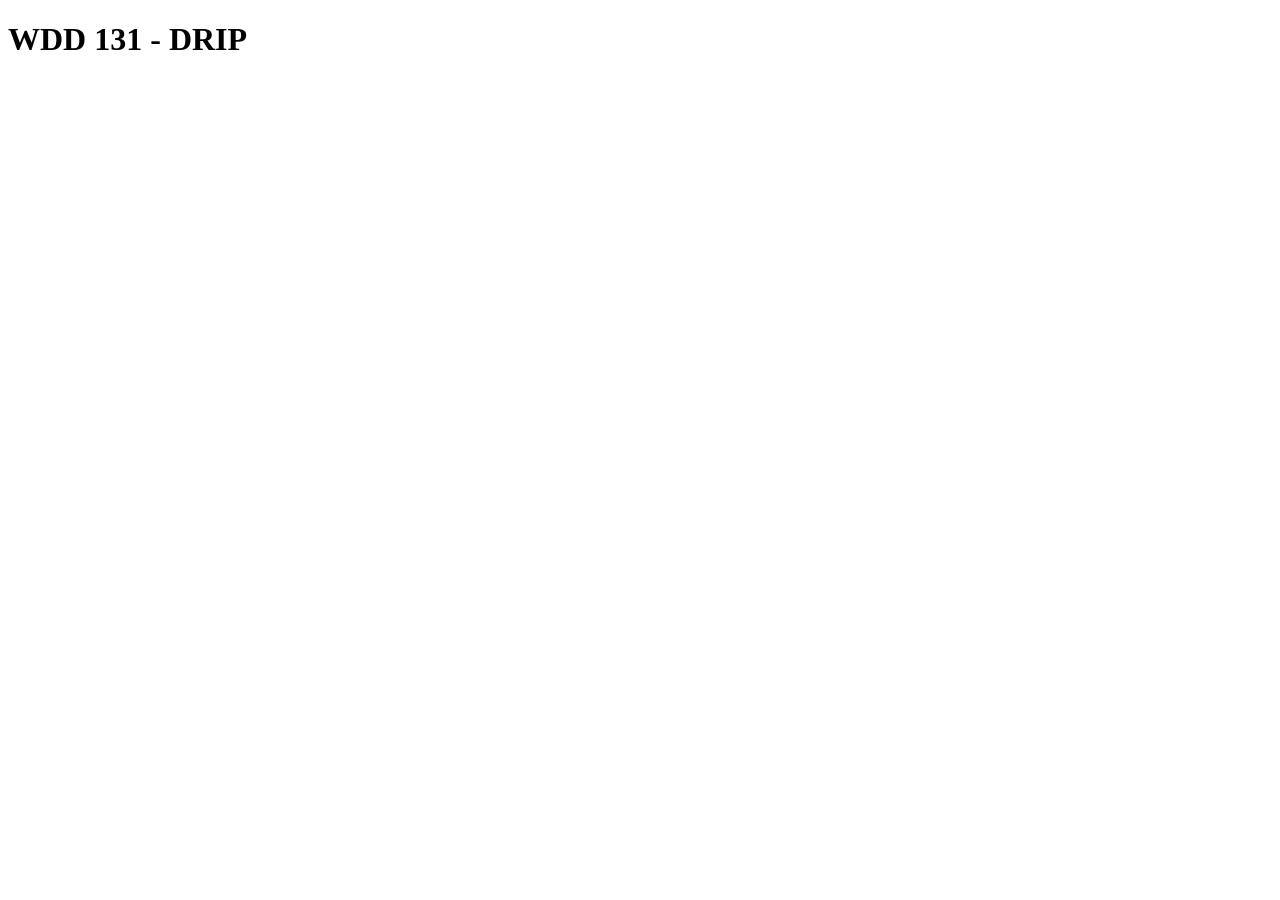
==== index.html @ f927d5c0 "WDD131" ====
<!DOCTYPE html>
<html lang="en">
<head>
    <meta charset="UTF-8">
    <meta name="viewport" content="width=device-width, initial-scale=1.0">
    <title>WDD 131</title>
</head>
<body>
    <h1>WDD 131 - DRIP</h1>
</body>
</html>
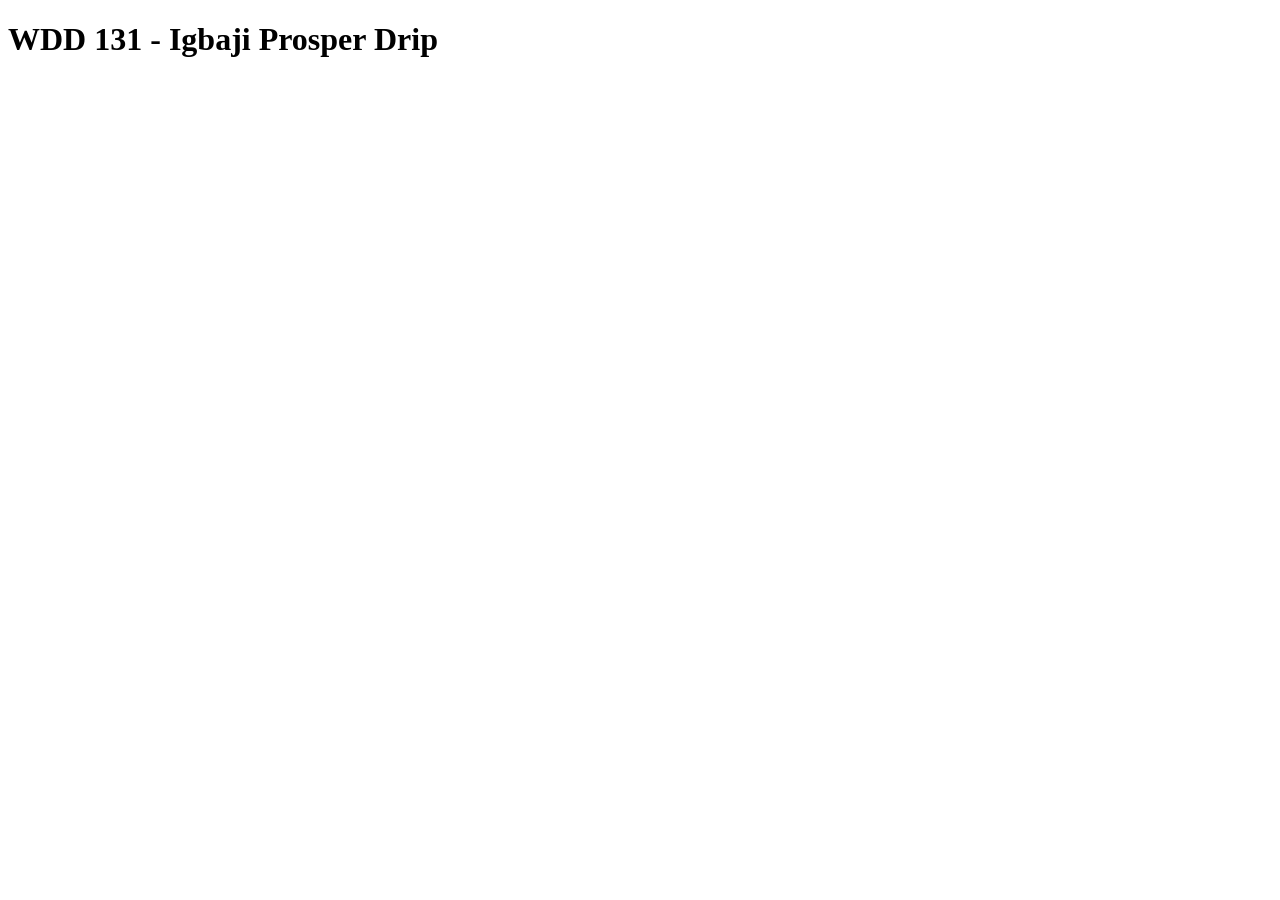
==== commit 54899f36: "dfrg" ====
--- a/index.html
+++ b/index.html
@@ -6,6 +6,6 @@
     <title>WDD 131</title>
 </head>
 <body>
-    <h1>WDD 131 - DRIP</h1>
+    <h1>WDD 131 - Igbaji Prosper Drip</h1>
 </body>
 </html>
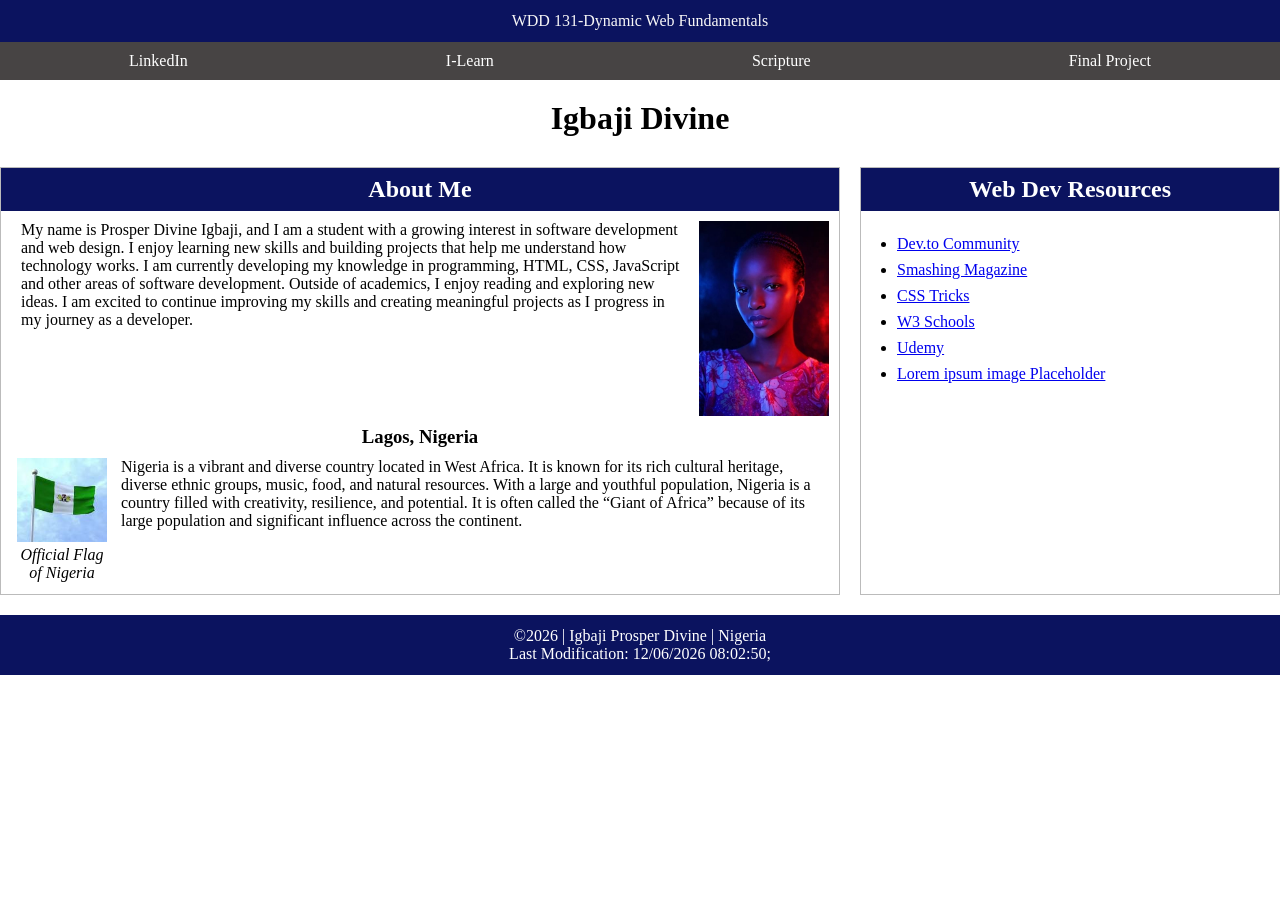
==== commit 23e42d5b: "Home Page" ====
--- a/index.html
+++ b/index.html
@@ -3,9 +3,58 @@
 <head>
     <meta charset="UTF-8">
     <meta name="viewport" content="width=device-width, initial-scale=1.0">
-    <title>WDD 131</title>
+    <title>WDD 131-Dynamic Web Fundamentals - Igbaji Divine</title>
+    <meta name="author" content="Igbaji Divine" />
+    <meta name="description" content="WDD 131-Dynamic Web Fundamentals home page by Prosper Divine Igbaji, featuring web development projects, learning resources, HTML, CSS, and JavaScript.">
+    <link rel="stylesheet" href="styles/base.css">
+    <script defer src="scripts/getdates.js"></script>
 </head>
 <body>
-    <h1>WDD 131 - Igbaji Prosper Drip</h1>
+    <header>
+        <span id="course-title">WDD 131-Dynamic Web Fundamentals</span>
+        <nav>
+            <ul class="menu">
+                <li><a href="https://www.linkedin.com/in/divine-igbaji-b98a933b7">LinkedIn</a></li>
+                <li><a href="https://byupw.instructure.com/">I-Learn</a></li>
+                <li><a href="https://www.churchofjesuschrist.org/study/scriptures/nt/matt/3?lang=eng">Scripture</a></li>
+                <li><a href="Lorem ipsum dolor, sit amet consectetur adipisicing elit. Dicta facer">Final Project</a></li>
+            </ul>
+        </nav>
+    </header>
+    <main>
+        <h1>Igbaji Divine</h1>
+        <section class="card-rope">
+            <h2>About Me</h2>
+            <img src="images/profile.webp" alt="Picture of me" class="profile-image">
+            <p class="about">
+                My name is Prosper Divine Igbaji, and I am a student with a growing interest in software development and web design. I enjoy learning new skills and building projects that help me understand how technology works. I am currently developing my knowledge in programming, HTML, CSS, JavaScript and other areas of software development. Outside of academics, I enjoy reading and exploring new ideas. I am excited to continue improving my skills and creating meaningful projects as I progress in my journey as a developer.
+            </p>
+            <h3>Lagos, Nigeria</h3>
+            <figure>
+                <img src="images/flag-of-nigeria.jpg" alt="Flag of Nigeria" class="flag-image">
+                <figcaption>Official Flag of Nigeria</figcaption>
+            </figure>
+            <p class="country">Nigeria is a vibrant and diverse country located in West Africa. It is known for its rich cultural heritage, diverse ethnic groups, music, food, and natural resources. With a large and youthful population, Nigeria is a country filled with creativity, resilience, and potential. It is often called the “Giant of Africa” because of its large population and significant influence across the continent.</p>
+        </section>
+        <section class="card">
+            <h2>Web Dev Resources</h2>
+            <nav>
+                <ul>
+                    <li><a href="https://dev.to/">Dev.to Community</a></li>
+                    <li><a href="https://www.smashingmagazine.com/">Smashing Magazine</a></li>
+                    <li><a href="https://css-tricks.com/">CSS Tricks</a></li>
+                    <li><a href="https://www.w3schools.com/">W3 Schools</a></li>
+                    <li><a href="https://www.udemy.com/?srsltid=AfmBOooRPrcHfuv0x_4XWiHWa5d0u2rzggXtr9VwUsInInT2MH9-Y4-7">Udemy</a></li>
+                    <li><a href="#">Lorem ipsum image Placeholder</a></li>
+                </ul>
+            </nav>
+        </section>
+    </main>
+    <footer>
+        <p>
+            ©<span id="currentyear"></span> | Igbaji Prosper Divine | Nigeria
+        </p>
+        <p id="lastModified"></p>
+    </footer>
 </body>
 </html>
--- a/styles/base.css
+++ b/styles/base.css
@@ -0,0 +1,102 @@
+* {
+  box-sizing: border-box;
+  margin: 0;
+  padding: 0;
+}
+img {
+  max-width: 100%;
+}
+#course-title {
+  display: block;
+  text-align: center;
+  padding: 12px;
+  background-color: rgb(11, 19, 95);
+  color: rgb(248, 247, 247);
+}
+.menu {
+  display: flex;
+  justify-content: space-around;
+  list-style: none;
+  background-color: rgb(71, 68, 68);
+}
+.menu a {
+  display: block;
+  padding: 10px;
+  text-decoration: none;
+  color: white;
+}
+.menu a:hover {
+  text-decoration: underline;
+}
+main {
+  max-width: 1300px;
+  margin: 20px auto;
+  display: grid;
+  grid-template-columns: 2fr 1fr;
+  gap: 20px;
+}
+h1 {
+  grid-column: 1 / -1;
+  text-align: center;
+  margin-bottom: 10px;
+}
+.card-rope,
+.card {
+  border: 1px solid #bbb;
+}
+h2 {
+  text-align: center;
+  padding: 8px;
+  background-color: rgb(11, 19, 95);
+  color: white;
+}
+.card-rope {
+  display: grid;
+  grid-template-columns: 110px 1fr 140px;
+  gap: 10px;
+  padding-bottom: 12px;
+}
+.card-rope h2 {
+  grid-column: 1 / -1;
+}
+.about {
+  grid-column: 1 /3;
+  padding-left: 20px;
+  grid-row: 2;
+}
+.profile-image {
+  grid-column: 3;
+  width: 130px;
+  margin-right: 12px;
+}
+.card-rope h3 {
+  grid-column: 1 / -1;
+  text-align: center;
+}
+figure {
+  grid-column: 1;
+  margin-left: 12px;
+  text-align: center;
+}
+.flag-image {
+  width: 90px;
+}
+figcaption {
+  font-style: italic;
+}
+.country {
+  grid-column: 2 / -1;
+  padding-right: 12px;
+}
+.card ul {
+  padding: 16px 16px 16px 36px;
+}
+.card li {
+  margin: 8px 0;
+}
+footer {
+  text-align: center;
+  padding: 12px;
+  background-color: rgb(11, 19, 95);
+  color: white;
+}
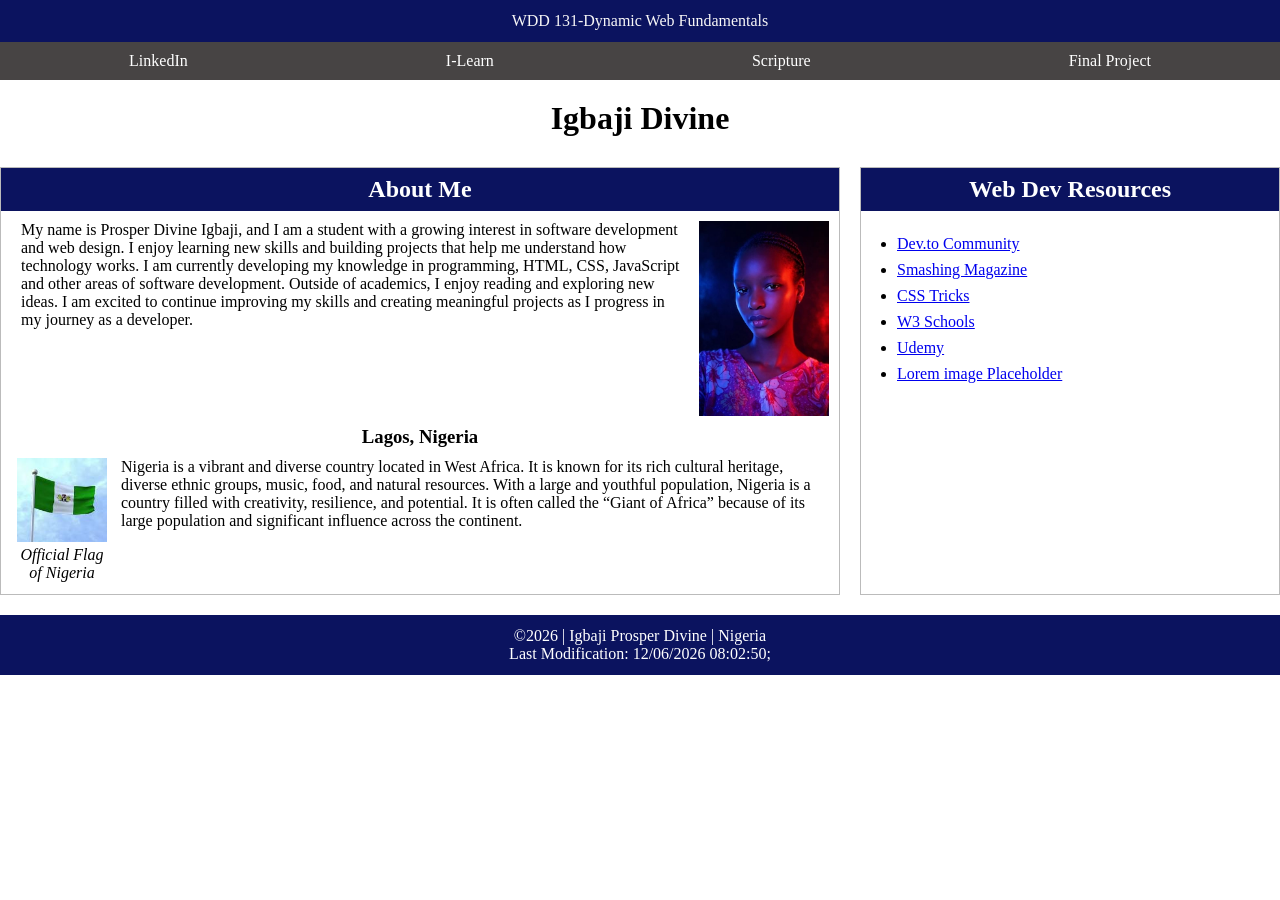
==== commit a42ba1e9: "Another try at home page" ====
--- a/index.html
+++ b/index.html
@@ -7,6 +7,9 @@
     <meta name="author" content="Igbaji Divine" />
     <meta name="description" content="WDD 131-Dynamic Web Fundamentals home page by Prosper Divine Igbaji, featuring web development projects, learning resources, HTML, CSS, and JavaScript.">
     <link rel="stylesheet" href="styles/base.css">
+    <link rel="preconnect" href="https://fonts.googleapis.com">
+    <link rel="preconnect" href="https://fonts.gstatic.com" crossorigin>
+    <link href="https://fonts.googleapis.com/css2?family=Roboto&display=swap" rel="stylesheet">
     <script defer src="scripts/getdates.js"></script>
 </head>
 <body>
@@ -17,13 +20,13 @@
                 <li><a href="https://www.linkedin.com/in/divine-igbaji-b98a933b7">LinkedIn</a></li>
                 <li><a href="https://byupw.instructure.com/">I-Learn</a></li>
                 <li><a href="https://www.churchofjesuschrist.org/study/scriptures/nt/matt/3?lang=eng">Scripture</a></li>
-                <li><a href="Lorem ipsum dolor, sit amet consectetur adipisicing elit. Dicta facer">Final Project</a></li>
+                <li><a href="#">Final Project</a></li>
             </ul>
         </nav>
     </header>
     <main>
         <h1>Igbaji Divine</h1>
-        <section class="card-rope">
+        <section class="card card-rope">
             <h2>About Me</h2>
             <img src="images/profile.webp" alt="Picture of me" class="profile-image">
             <p class="about">
@@ -38,16 +41,14 @@
         </section>
         <section class="card">
             <h2>Web Dev Resources</h2>
-            <nav>
-                <ul>
-                    <li><a href="https://dev.to/">Dev.to Community</a></li>
-                    <li><a href="https://www.smashingmagazine.com/">Smashing Magazine</a></li>
-                    <li><a href="https://css-tricks.com/">CSS Tricks</a></li>
-                    <li><a href="https://www.w3schools.com/">W3 Schools</a></li>
-                    <li><a href="https://www.udemy.com/?srsltid=AfmBOooRPrcHfuv0x_4XWiHWa5d0u2rzggXtr9VwUsInInT2MH9-Y4-7">Udemy</a></li>
-                    <li><a href="#">Lorem ipsum image Placeholder</a></li>
-                </ul>
-            </nav>
+            <ul>
+                <li><a href="https://dev.to/">Dev.to Community</a></li>
+                <li><a href="https://www.smashingmagazine.com/">Smashing Magazine</a></li>
+                <li><a href="https://css-tricks.com/">CSS Tricks</a></li>
+                <li><a href="https://www.w3schools.com/">W3 Schools</a></li>
+                <li><a href="https://www.udemy.com/?srsltid=AfmBOooRPrcHfuv0x_4XWiHWa5d0u2rzggXtr9VwUsInInT2MH9-Y4-7">Udemy</a></li>
+                <li><a href="#">Lorem image Placeholder</a></li>
+            </ul>
         </section>
     </main>
     <footer>
--- a/styles/base.css
+++ b/styles/base.css
@@ -2,6 +2,9 @@
   box-sizing: border-box;
   margin: 0;
   padding: 0;
+}
+header{
+  margin: 0;
 }
 img {
   max-width: 100%;
